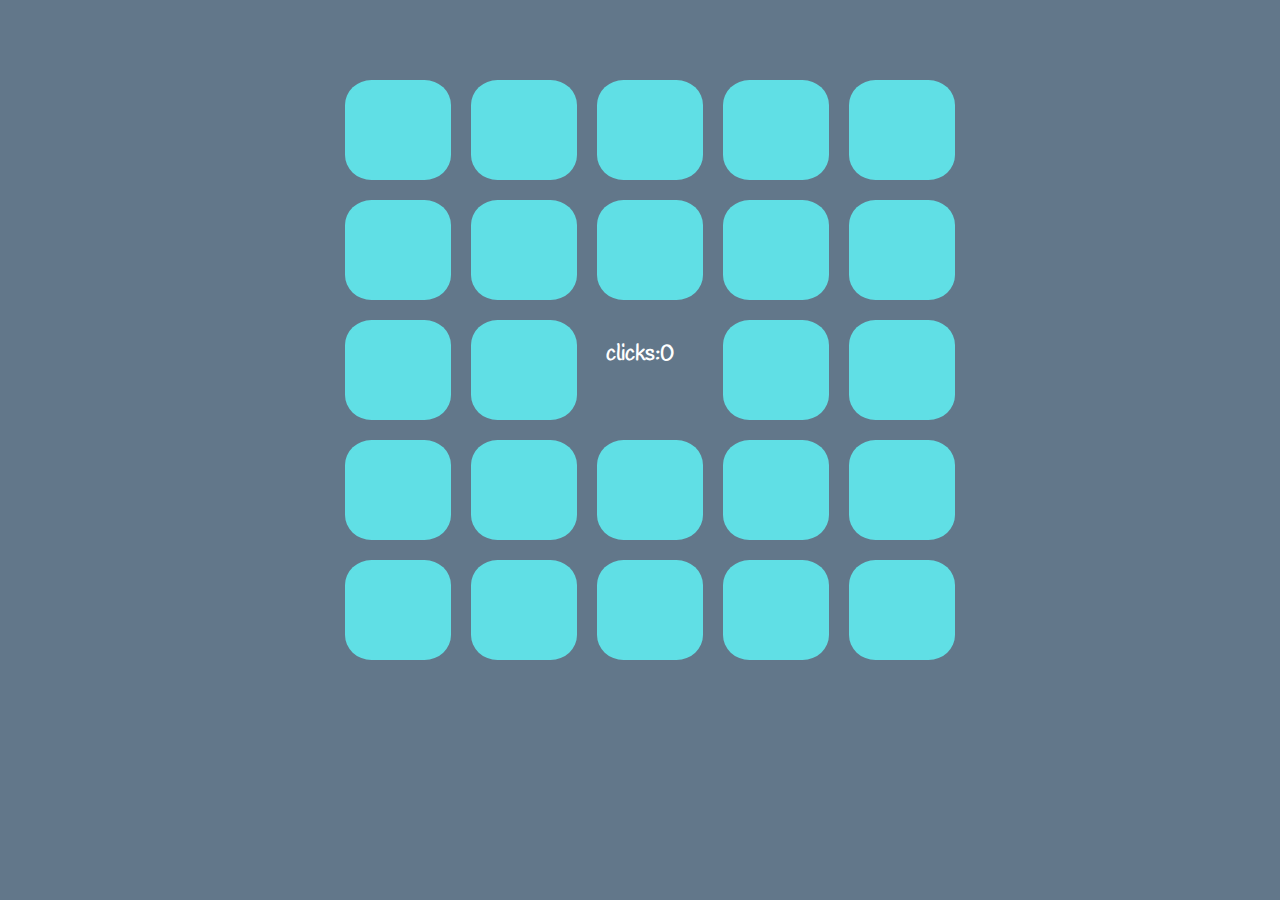
==== game.html @ cbc6ac76 "updated file names" ====
<!DOCTYPE html>
<html lang="en">

<head>
    <meta charset="utf-8">
    <link rel="stylesheet" type="text/css" href="styling/style.css">
    <link href="https://fonts.googleapis.com/css?family=Handlee" rel="stylesheet">
    <script type="text/javascript" src="https://cdnjs.cloudflare.com/ajax/libs/jquery/3.2.1/jquery.min.js"></script>
    <title>Match that Anime Character!</title>
</head>

<body>

    <div id="scoreboard"> <!-- Edit this scoreboard when local storage has been implemented 
        <div class="bestscore left">Best Score: <span class="best-score" class="bold-text"></span></div> -->
    </div> 

    <div class="board">
        <div class="row">
            <section class="container">
                <div class="card">
                    <figure class="front"></figure>
                    <figure class="back"></figure>
                </div>
            </section>
            <section class="container">
                <div class="card">
                    <figure class="front"></figure>
                    <figure class="back"></figure>
                </div>
            </section>
            <section class="container">
                <div class="card">
                    <figure class="front"></figure>
                    <figure class="back"></figure>
                </div>
            </section>
            <section class="container">
                <div class="card">
                    <figure class="front"></figure>
                    <figure class="back"></figure>
                </div>
            </section>
            <section class="container">
                <div class="card">
                    <figure class="front"></figure>
                    <figure class="back"></figure>
                </div>
            </section>
        </div>
        <div class="row">
            <section class="container">
                <div class="card">
                    <figure class="front"></figure>
                    <figure class="back"></figure>
                </div>
            </section>
            <section class="container">
                <div class="card">
                    <figure class="front"></figure>
                    <figure class="back"></figure>
                </div>
            </section>
            <section class="container">
                <div class="card">
                    <figure class="front"></figure>
                    <figure class="back"></figure>
                </div>
            </section>
            <section class="container">
                <div class="card">
                    <figure class="front"></figure>
                    <figure class="back"></figure>
                </div>
            </section>
            <section class="container">
                <div class="card">
                    <figure class="front"></figure>
                    <figure class="back"></figure>
                </div>
            </section>
        </div>
        <div class="row">
            <section class="container">
                <div class="card">
                    <figure class="front"></figure>
                    <figure class="back"></figure>
                </div>
            </section>
            <section class="container">
                <div class="card">
                    <figure class="front"></figure>
                    <figure class="back"></figure>
                </div>
            </section>
            <section class="container">
                <div class="middle" id="currentscore">
                    <figure class="inner">clicks: 
                        <div class="clickcount">0</div>
                    </figure>
                    <figure class=""></figure>
                </div>
            </section>
            <section class="container">
                <div class="card">
                    <figure class="front"></figure>
                    <figure class="back"></figure>
                </div>
            </section>
            <section class="container">
                <div class="card">
                    <figure class="front"></figure>
                    <figure class="back"></figure>
                </div>
            </section>
        </div>
        <div class="row">
            <section class="container">
                <div class="card">
                    <figure class="front"></figure>
                    <figure class="back"></figure>
                </div>
            </section>
            <section class="container">
                <div class="card">
                    <figure class="front"></figure>
                    <figure class="back"></figure>
                </div>
            </section>
            <section class="container">
                <div class="card">
                    <figure class="front"></figure>
                    <figure class="back"></figure>
                </div>
            </section>
            <section class="container">
                <div class="card">
                    <figure class="front"></figure>
                    <figure class="back"></figure>
                </div>
            </section>
            <section class="container">
                <div class="card">
                    <figure class="front"></figure>
                    <figure class="back"></figure>
                </div>
            </section>
        </div>
        <div class="row">
            <section class="container">
                <div class="card">
                    <figure class="front"></figure>
                    <figure class="back"></figure>
                </div>
            </section>
            <section class="container">
                <div class="card">
                    <figure class="front"></figure>
                    <figure class="back"></figure>
                </div>
            </section>
            <section class="container">
                <div class="card">
                    <figure class="front"></figure>
                    <figure class="back"></figure>
                </div>
            </section>
            <section class="container">
                <div class="card">
                    <figure class="front"></figure>
                    <figure class="back"></figure>
                </div>
            </section>
            <section class="container">
                <div class="card">
                    <figure class="front"></figure>
                    <figure class="back"></figure>
                </div>
            </section>
        </div>
    </div>
    <div class="finish-game" style="display:none"> 
    	<h1>Congratulations, you won!</h1>
    	<p>Your final score is: <span class="clickcount"></span></p>
    	<a href="game.html">
            <button class="btn">new game?</button>
        </a>
    </div>
    <script type="text/javascript" src="app/app.js"></script>
</body>

</html>
---- styling/style.css ----
html,
body {
	background-color: #62778a;
	color: white;
	text-align: center;
	font-family: "Handlee", cursive;
	margin: 0;
	padding: 0;
	font-size: 20px;
}

#scoreboard {
	margin: 0 auto;
	text-align: left;
	max-width: 60vh;
	margin-top: 20px;
	margin-bottom: 20px;
	padding: 10px 10px;
}

#bestscore,
#currentscore {
	font-size: 22px;
	text-align: center;
	font-style: bold;
	color: white;
}

.board {
	margin: 0 auto;
	width: 100%;
	max-width: 70vh;
	height: 100%;
	max-height: 70vh;
	font-size: 1rem;
}

.row {
	display: flex;
}

.container {
	width: 100px;
	height: 100px;
	position: relative;
	perspective: 800px;
	flex: 1 0 auto;
	border-radius: 25%;
	margin: 10px;
}

.card {
	width: 100%;
	height: 100%;
	position: relative;
	transform-style: preserve-3d;
	transition: transform 1s;
	transform-origin: right center;
	flex: 1 0 auto;
	border-radius: 25%;
	margin: 10px;
}

.card figure {
	margin: 0;
	display: block;
	position: absolute;
	width: 100%;
	height: 100%;
	backface-visibility: hidden;
	cursor: pointer;
}

.card .front {
	background: #60dfe5;
	border-radius: 25%;
}
.card .back {
	transform: rotateY(180deg);
	border-radius: 25%;
}

.card.flipped {
	transform: translateX(-100%) rotateY(-180deg);
}

.card.matched {
	transform: translateX(-100%) rotateY(-180deg);
}

.back.image {
	background-size: cover;
	background-position: center center;
}

.middle {
	background-color: white;
	margin: 10px;
	color: white;
	font-weight: bold;
	flex: 1 0 auto;
	position: relative;
	border-radius: 25%;
}

.middle .inner {
	position: absolute;
	left: 0;
	right: 0;
	bottom: 0;
	top: 0;
	display: flex;
	align-items: center;
	justify-content: center;
}

.finish-game {
	text-align: center;
	border: 2px solid white;
	border-radius: 25%;
	background-color: #62778a;
	font-size: 20px;
	color: white;
	padding: 2em;
	position: absolute;
	top: 50%;
	left: 50%;
	margin-right: -50%;
	transform: translate(-50%, -50%);
}

.btn {
	border-radius: 50%;
	border: solid 2px #8fab74;
	font-size: 1em;
	padding: 0.5em;
	color: white;
	background-color: #8fab74;
	width: 100px;
	height: 100px;
	cursor: pointer;
	font-family: "Handlee", cursive;
	font-style: bold;
}
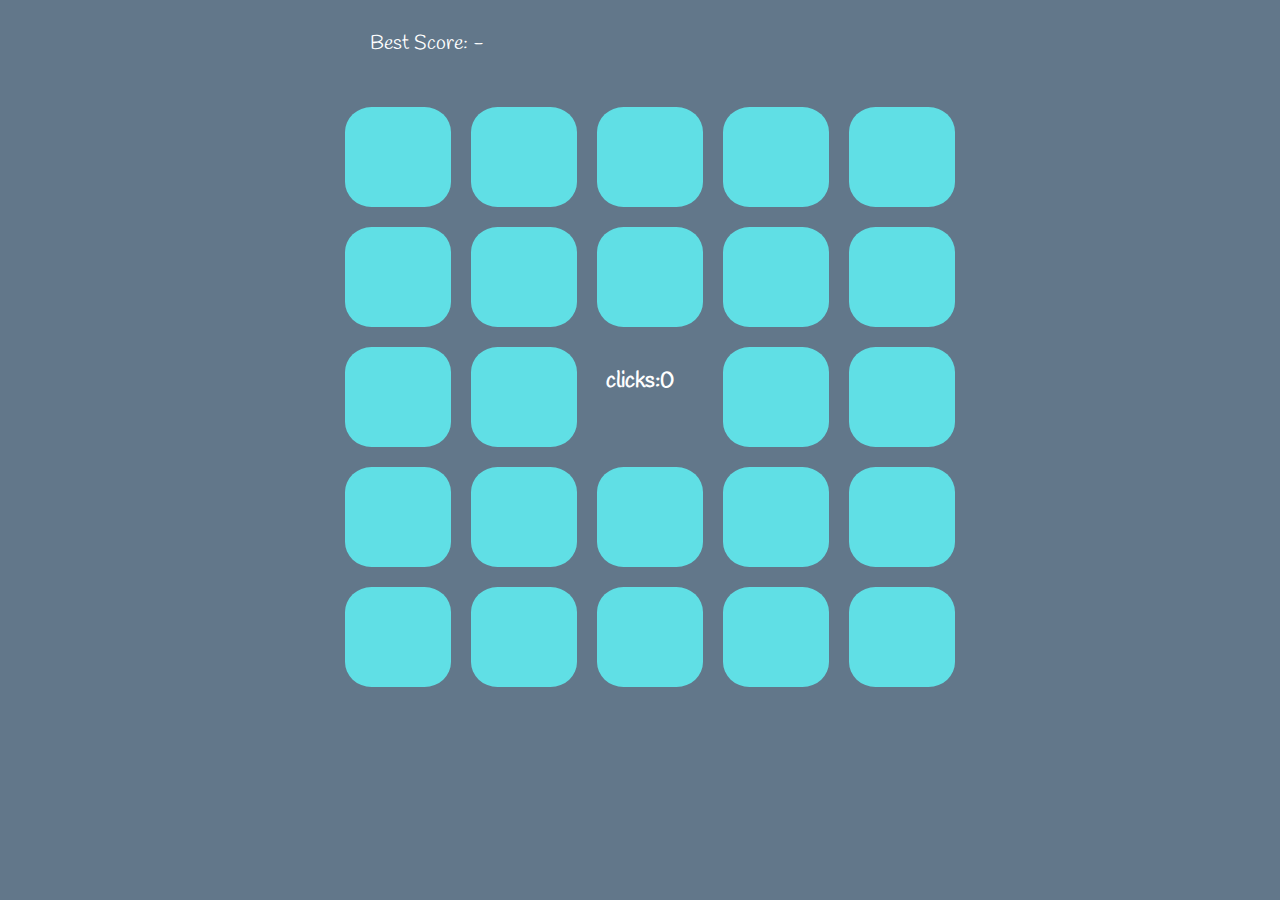
==== commit 5c7007b0: "added local storage" ====
--- a/game.html
+++ b/game.html
@@ -11,8 +11,8 @@
 
 <body>
 
-    <div id="scoreboard"> <!-- Edit this scoreboard when local storage has been implemented 
-        <div class="bestscore left">Best Score: <span class="best-score" class="bold-text"></span></div> -->
+    <div id="scoreboard"> 
+        <div class="bestscore left">Best Score: <span class="best-score"></span></div>
     </div> 
 
     <div class="board">
@@ -180,9 +180,10 @@
         </div>
     </div>
     <div class="finish-game" style="display:none"> 
-    	<h1>Congratulations, you won!</h1>
-    	<p>Your final score is: <span class="clickcount"></span></p>
-    	<a href="game.html">
+        <h1>Congratulations, you won!</h1>
+        <p>Your final score is: <span class="clickcount"></span></p>
+        <p>The best score is: <span class="best-score"></span></p>
+        <a href="game.html">
             <button class="btn">new game?</button>
         </a>
     </div>
